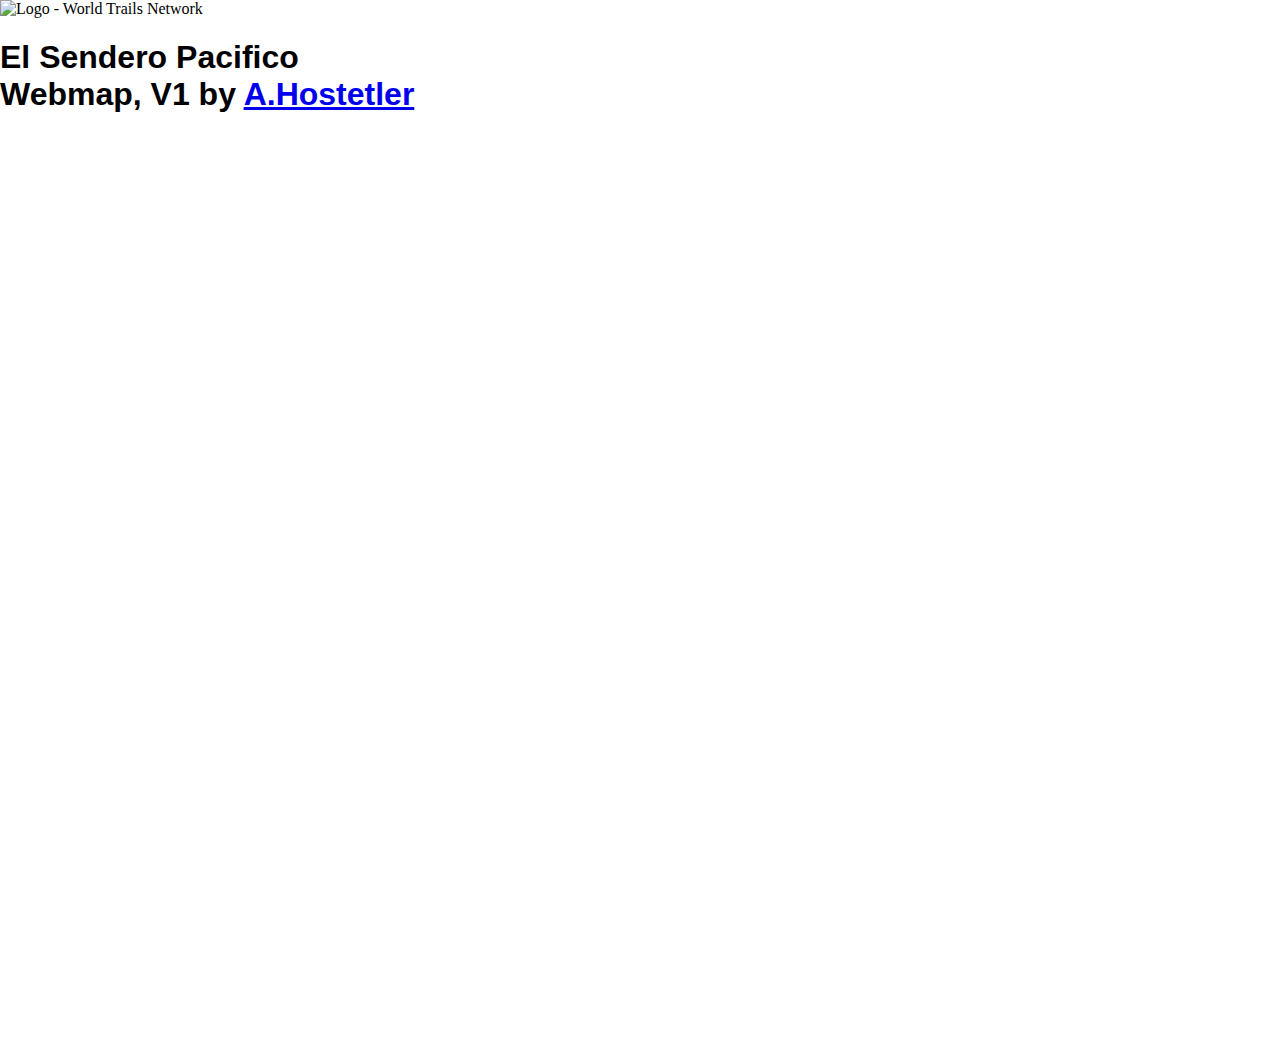
==== index.html @ 9a4e268a "Initiate" ====
<!DOCTYPE html>
<html>

<head>
  <title>El Sendero Pacifico Web Map</title>
  <!-- Add Mapbox GL JS JavaScript file -->
  <script src='https://api.mapbox.com/mapbox-gl-js/v1.12.0/mapbox-gl.js'></script>

  <!-- Add in the Mapbox GL JS CSS file -->
  <link href='https://api.mapbox.com/mapbox-gl-js/v1.12.0/mapbox-gl.css' rel='stylesheet'></link>

  <!-- Add CSS styling info for the map -->
  <style type="text/css">
  </style>

  <!-- Adding styling info for page layout by reading in a CSS file -->
  <link rel="stylesheet" href="styles.css"></link>

</head>

<body>
  <img id='logo-wtn' src="media/wtn_logo.png" alt="Logo - World Trails Network" width="90px">
  <h1 id='title'>El Sendero Pacifico<br>Webmap, V1 by <a href=www.andrewhostetler.weebly.com>A.Hostetler<a/></h1>
  <br>

  <!-- Add a div to give the map somewhere to go -->
  <div id='map'></div>

<script>
  // Add Mapbox access token
  mapboxgl.accessToken = 'pk.eyJ1Ijoid29ybGR0cmFpbHNuZXQiLCJhIjoiY2tqZGVlenN3MGg1ajJxbnZ6c3FxN25nZCJ9.KRffm2O2O2xAjv37ZsGvmA';

  // Initiate Map
  var map = new mapboxgl.Map({
    container: 'map',
    style: 'mapbox://styles/worldtrailsnet/ckjhnyyxd6hds19ph2aohmspw'
  });

  </script>

</body>

</html>
---- styles.css ----
body {
  padding: 0;
  margin: 0;
}
html, body{
  height: 100%;
  width: 100%;
}
h1, h2, h3, h4, h5, p, a, ul, li {
  font-family: Tahoma, Geneva, sans-serif;
}
h1,h2{
}
#header {
}
#map {
  height: 100%;
  width: 100%;
}
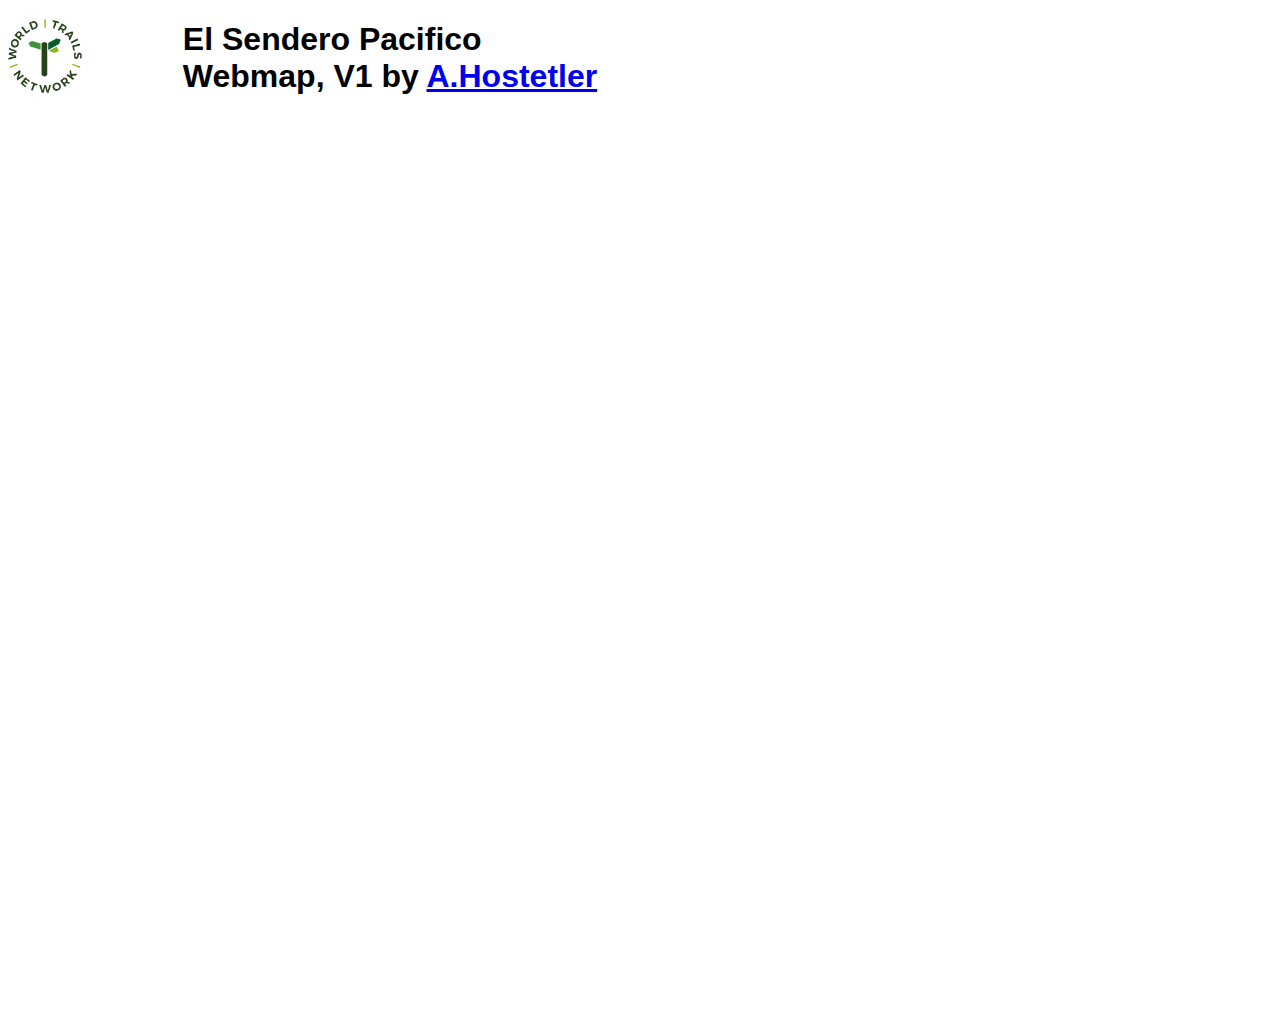
==== commit 2c3321ba: "Update index.html" ====
--- a/index.html
+++ b/index.html
@@ -19,11 +19,16 @@
 </head>
 
 <body>
-  <img id='logo-wtn' src="media/wtn_logo.png" alt="Logo - World Trails Network" width="90px">
-  <h1 id='title'>El Sendero Pacifico<br>Webmap, V1 by <a href=www.andrewhostetler.weebly.com>A.Hostetler<a/></h1>
-  <br>
+  <div style='display:flex; align-items: center;' id='header'>
+    <div style='flex:1;'>
+      <img id='logo-wtn' src="media/WTN_Logo.png" alt="Logo - World Trails Network" width="90px">
+    </div>
+    <div style='flex:6;'>
+      <h1 id='title'>El Sendero Pacifico<br>Webmap, V1 by <a href=https://andrewhostetler.weebly.com>A.Hostetler</a></h1>
+    </div>
+  </div>
 
-  <!-- Add a div to give the map somewhere to go -->
+  <!-- Container for map -->
   <div id='map'></div>
 
 <script>
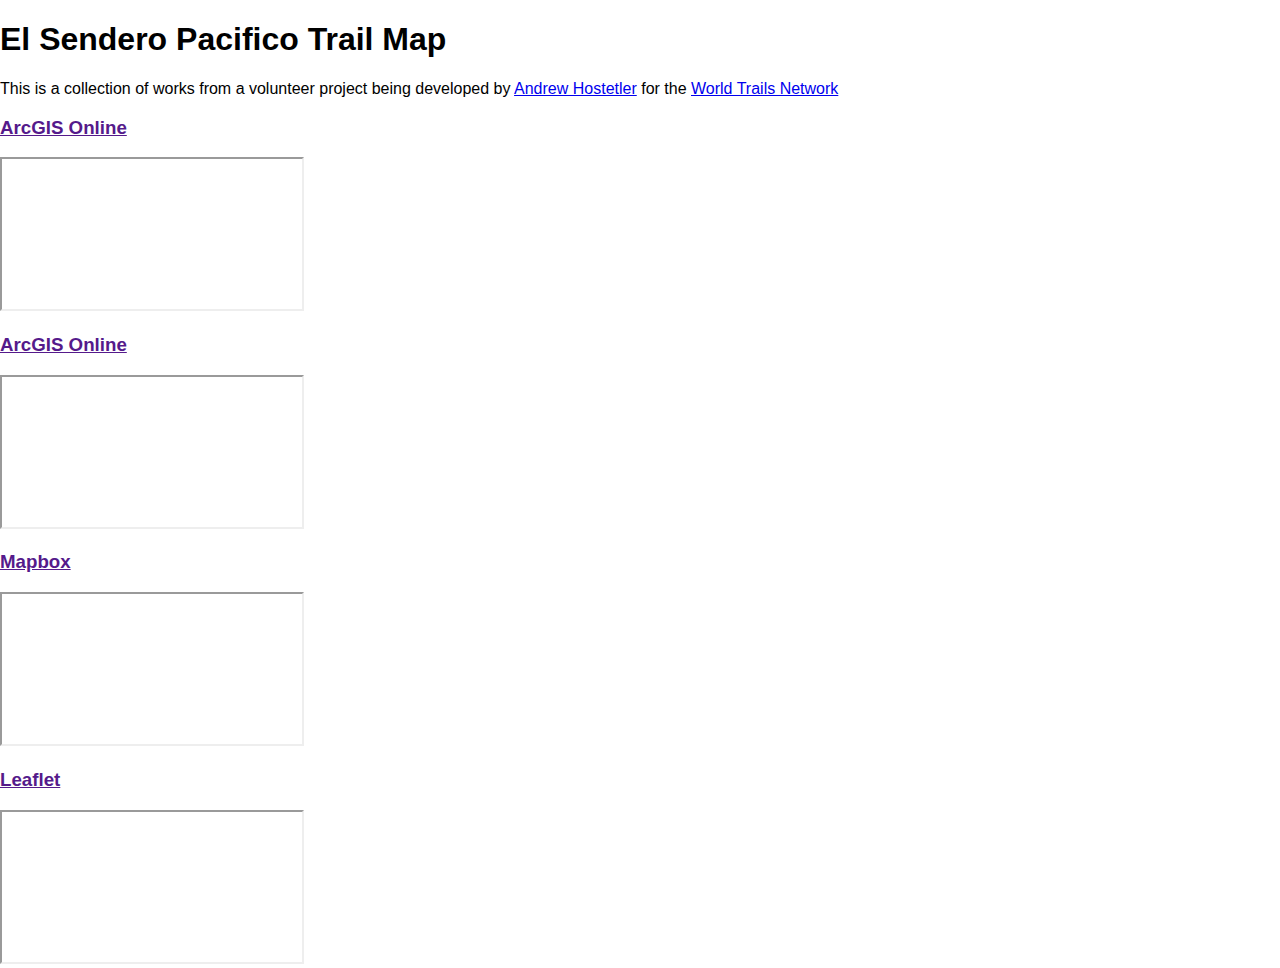
==== commit f20e4c30: "updates" ====
--- a/index.html
+++ b/index.html
@@ -2,47 +2,39 @@
 <html>
 
 <head>
-  <title>El Sendero Pacifico Web Map</title>
-  <!-- Add Mapbox GL JS JavaScript file -->
-  <script src='https://api.mapbox.com/mapbox-gl-js/v1.12.0/mapbox-gl.js'></script>
+  <title>El Sendero Pacifico Trail Maps</title>
+  <meta charset="utf-8" />
+  <meta name="viewport" content="initial-scale=1,maximum-scale=1,user-scalable=no">
+  <link href="https://api.mapbox.com/mapbox-gl-js/v2.1.1/mapbox-gl.css" rel="stylesheet">
+  <script src="https://api.mapbox.com/mapbox-gl-js/v2.1.1/mapbox-gl.js"></script>
 
-  <!-- Add in the Mapbox GL JS CSS file -->
-  <link href='https://api.mapbox.com/mapbox-gl-js/v1.12.0/mapbox-gl.css' rel='stylesheet'></link>
-
-  <!-- Add CSS styling info for the map -->
   <style type="text/css">
   </style>
 
   <!-- Adding styling info for page layout by reading in a CSS file -->
-  <link rel="stylesheet" href="styles.css"></link>
-
+  <link rel="stylesheet" href="styles.css">
 </head>
 
 <body>
-  <div style='display:flex; align-items: center;' id='header'>
-    <div style='flex:1;'>
-      <img id='logo-wtn' src="media/WTN_Logo.png" alt="Logo - World Trails Network" width="90px">
-    </div>
-    <div style='flex:6;'>
-      <h1 id='title'>El Sendero Pacifico<br>Webmap, V1 by <a href=https://andrewhostetler.weebly.com>A.Hostetler</a></h1>
-    </div>
-  </div>
+<h1>El Sendero Pacifico Trail Map</h1>
+<p> This is a collection of works from a volunteer project being developed by <a href='https://andrewhostetler.weebly.com/'>Andrew Hostetler</a> for the <a href='https://worldtrailsnetwork.org/'> World Trails Network</a></p>
 
-  <!-- Container for map -->
-  <div id='map'></div>
+<a href=''> <h3>ArcGIS Online</h3></a>
+<iframe src='https://clarku.maps.arcgis.com/apps/webappviewer/index.html?id=de32d97744fa4bc6b26ad824c4e0a8f9'></iframe>
 
-<script>
-  // Add Mapbox access token
-  mapboxgl.accessToken = 'pk.eyJ1Ijoid29ybGR0cmFpbHNuZXQiLCJhIjoiY2tqZGVlenN3MGg1ajJxbnZ6c3FxN25nZCJ9.KRffm2O2O2xAjv37ZsGvmA';
+<a href=''> <h3>ArcGIS Online</h3></a>
+<iframe src='https://theahostetler.github.io/El-Sendero-Pacifico/index-arcgis-custom'></iframe>
 
-  // Initiate Map
-  var map = new mapboxgl.Map({
-    container: 'map',
-    style: 'mapbox://styles/worldtrailsnet/ckjhnyyxd6hds19ph2aohmspw'
-  });
+<a href=''> <h3>Mapbox</h3></a>
+<iframe src='https://theahostetler.github.io/El-Sendero-Pacifico/index-mapbox'></iframe>
 
-  </script>
+<a href=''> <h3>Leaflet</h3></a>
+<iframe src='https://theahostetler.github.io/El-Sendero-Pacifico/index-leaflet'></iframe>
 
 </body>
 
+<script>
+
+</script>
+
 </html>
--- a/styles.css
+++ b/styles.css
@@ -11,9 +11,45 @@
 }
 h1,h2{
 }
+
 #header {
+  height: 10%
 }
 #map {
   height: 100%;
   width: 100%;
 }
+#viewDiv {
+  height: 90%;
+  width: 100%;
+}
+.map-overlay{
+  position: absolute;
+}
+#legend {
+  width: 190px;
+  top: 10px;
+  right: 10px;
+  margin-right: 10px;
+  border-radius: 0px;
+}
+#controls {
+  width: 0px;
+  top: 10px;
+  left: 10px;
+  margin-right: 10px;
+  background-color: #000000;
+}
+.button-control {
+  display: block;
+  position: absolute;
+  border-radius:4px;
+  background-color: white;
+  padding: 6px 5px 4px;
+  color: black;
+}
+#button-fullscreen {
+  top: 94px;
+  width: 20px;
+  height: 20px;
+}
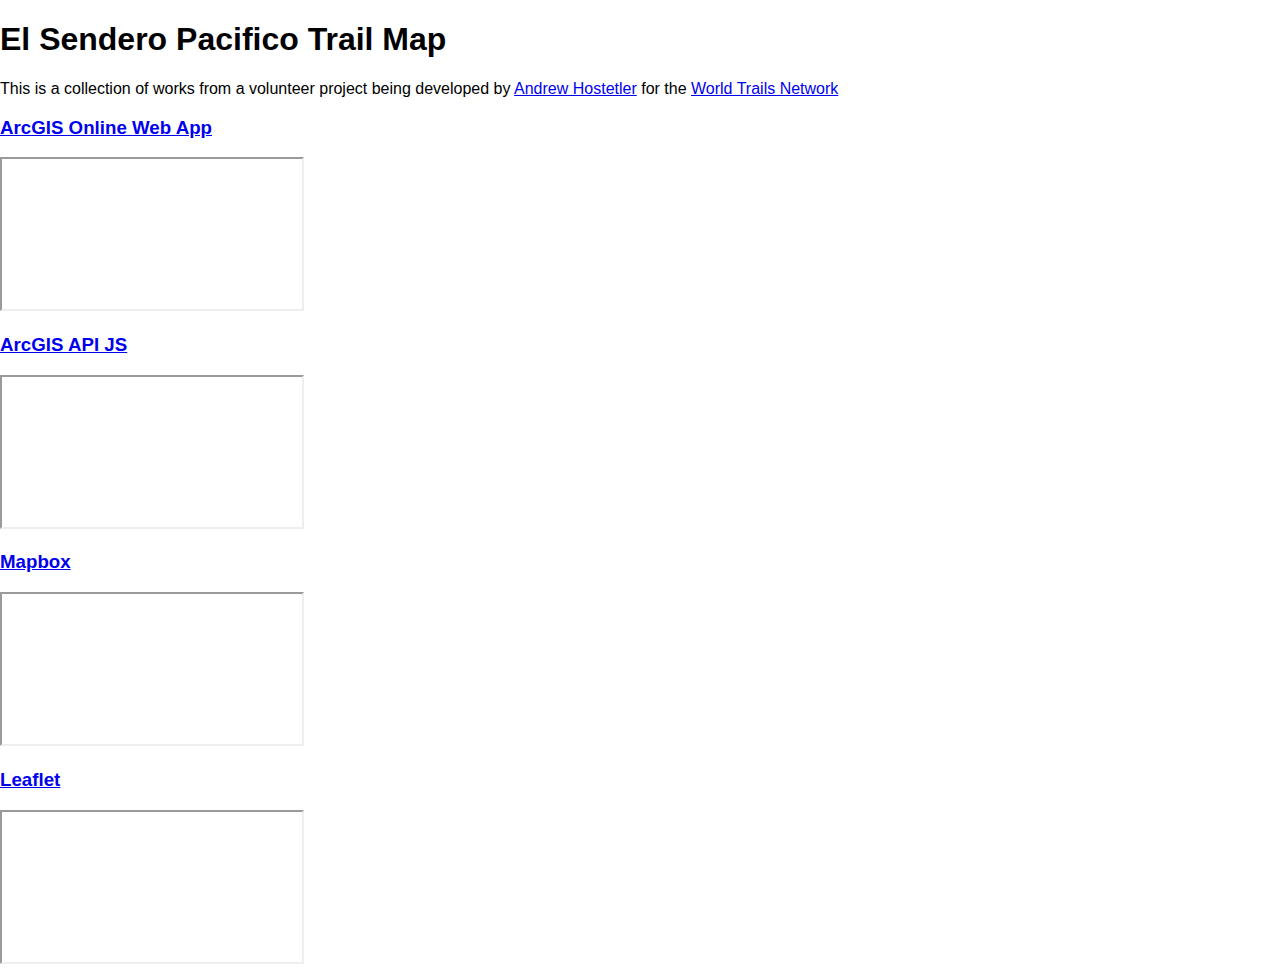
==== commit 4c1eaef9: "Update index.html" ====
--- a/index.html
+++ b/index.html
@@ -19,16 +19,16 @@
 <h1>El Sendero Pacifico Trail Map</h1>
 <p> This is a collection of works from a volunteer project being developed by <a href='https://andrewhostetler.weebly.com/'>Andrew Hostetler</a> for the <a href='https://worldtrailsnetwork.org/'> World Trails Network</a></p>
 
-<a href=''> <h3>ArcGIS Online</h3></a>
+<a href='https://clarku.maps.arcgis.com/apps/webappviewer/index.html?id=de32d97744fa4bc6b26ad824c4e0a8f9'> <h3>ArcGIS Online Web App</h3></a>
 <iframe src='https://clarku.maps.arcgis.com/apps/webappviewer/index.html?id=de32d97744fa4bc6b26ad824c4e0a8f9'></iframe>
 
-<a href=''> <h3>ArcGIS Online</h3></a>
+<a href='https://theahostetler.github.io/El-Sendero-Pacifico/index-arcgis-custom'> <h3>ArcGIS API JS</h3></a>
 <iframe src='https://theahostetler.github.io/El-Sendero-Pacifico/index-arcgis-custom'></iframe>
 
-<a href=''> <h3>Mapbox</h3></a>
+<a href='https://theahostetler.github.io/El-Sendero-Pacifico/index-mapbox'> <h3>Mapbox</h3></a>
 <iframe src='https://theahostetler.github.io/El-Sendero-Pacifico/index-mapbox'></iframe>
 
-<a href=''> <h3>Leaflet</h3></a>
+<a href='https://theahostetler.github.io/El-Sendero-Pacifico/index-leaflet'> <h3>Leaflet</h3></a>
 <iframe src='https://theahostetler.github.io/El-Sendero-Pacifico/index-leaflet'></iframe>
 
 </body>
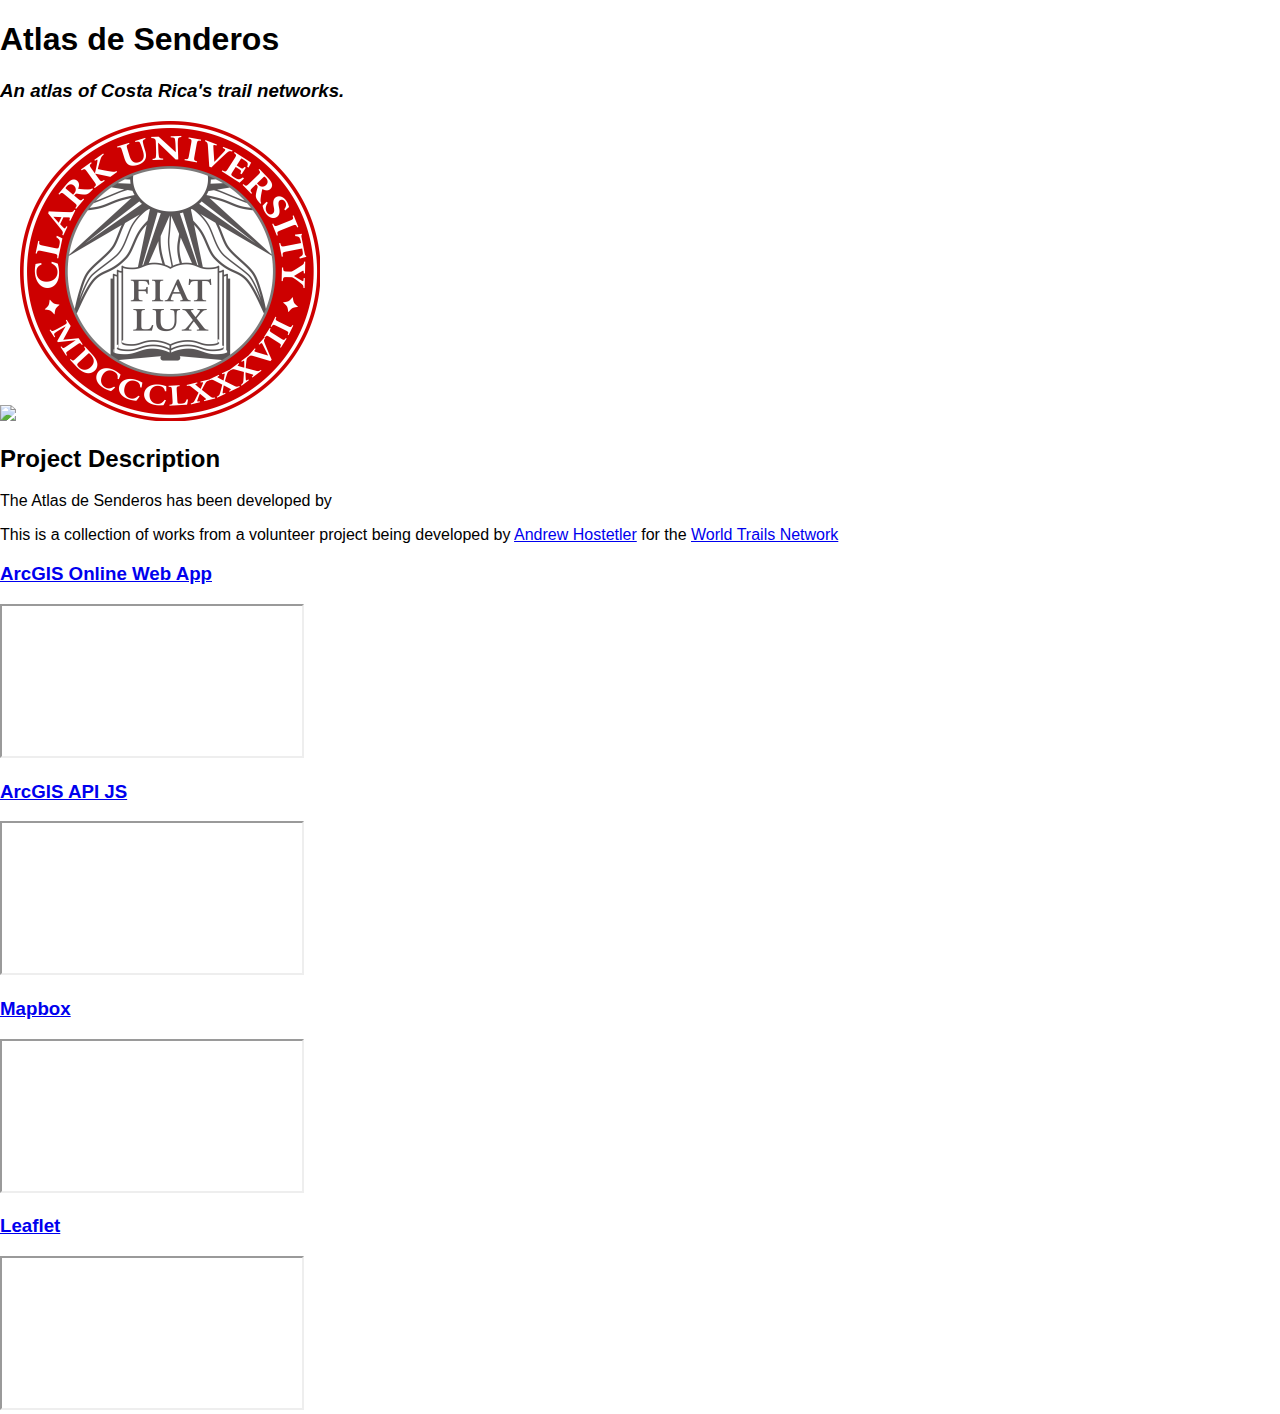
==== commit 0beb9fea: "updates" ====
--- a/index.html
+++ b/index.html
@@ -2,21 +2,31 @@
 <html>
 
 <head>
-  <title>El Sendero Pacifico Trail Maps</title>
+  <title>Atlas de Senderos</title>
   <meta charset="utf-8" />
   <meta name="viewport" content="initial-scale=1,maximum-scale=1,user-scalable=no">
-  <link href="https://api.mapbox.com/mapbox-gl-js/v2.1.1/mapbox-gl.css" rel="stylesheet">
-  <script src="https://api.mapbox.com/mapbox-gl-js/v2.1.1/mapbox-gl.js"></script>
 
   <style type="text/css">
   </style>
 
-  <!-- Adding styling info for page layout by reading in a CSS file -->
+  <!-- Adding styling from CSS file -->
   <link rel="stylesheet" href="styles.css">
 </head>
 
 <body>
-<h1>El Sendero Pacifico Trail Map</h1>
+  <div id="title">
+    <h1>Atlas de Senderos</h1>
+    <h3><i>An atlas of Costa Rica's trail networks.</i></h3>
+  </div>
+  <div id="partners">
+    <img src="media/WTN_HubAmr_Logo.jpg" width="300px" href="https://wtn-americas.org/"></img>
+    <img src="media/Logo_ClarkUniversity.png" width="300px" href="https://www.clarku.edu/"></img>
+  </div>
+  <div>
+    <h2>Project Description</h2>
+    <p>The Atlas de Senderos has been developed by
+  </div>
+
 <p> This is a collection of works from a volunteer project being developed by <a href='https://andrewhostetler.weebly.com/'>Andrew Hostetler</a> for the <a href='https://worldtrailsnetwork.org/'> World Trails Network</a></p>
 
 <a href='https://clarku.maps.arcgis.com/apps/webappviewer/index.html?id=de32d97744fa4bc6b26ad824c4e0a8f9'> <h3>ArcGIS Online Web App</h3></a>
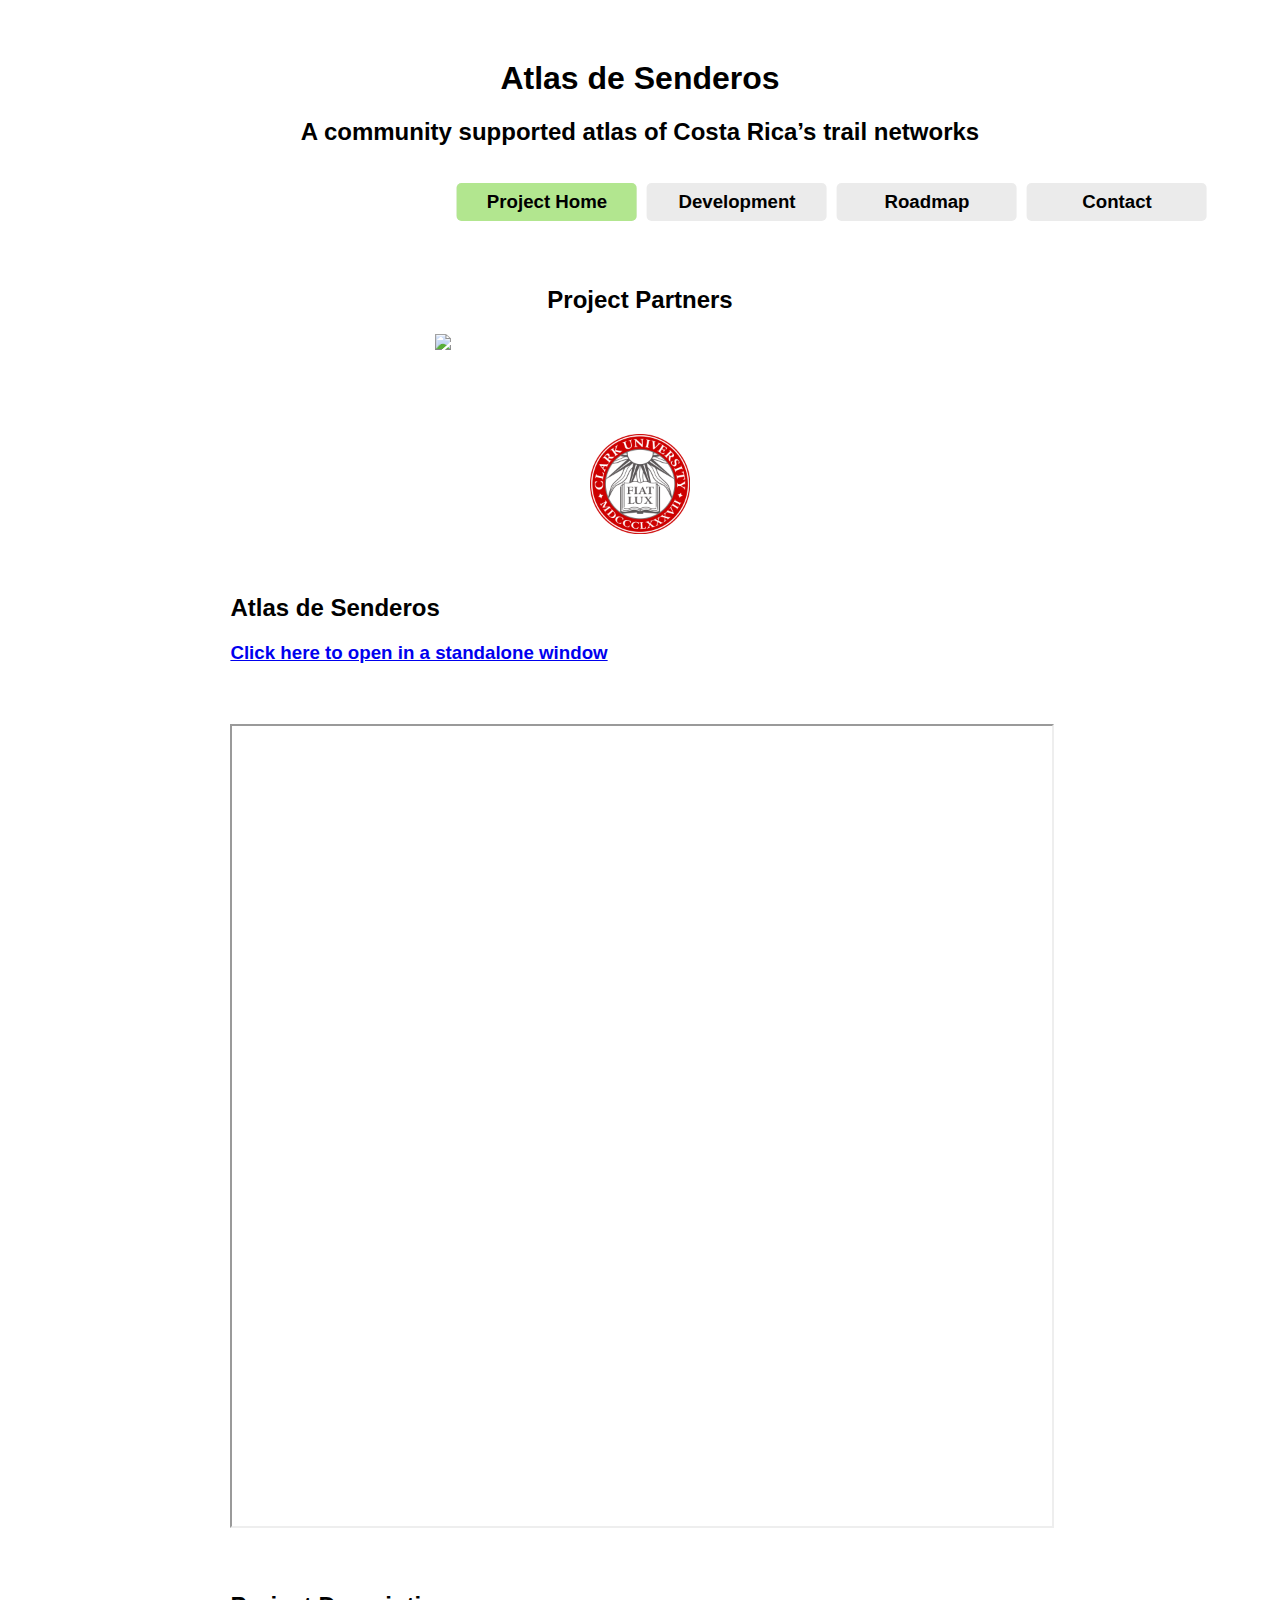
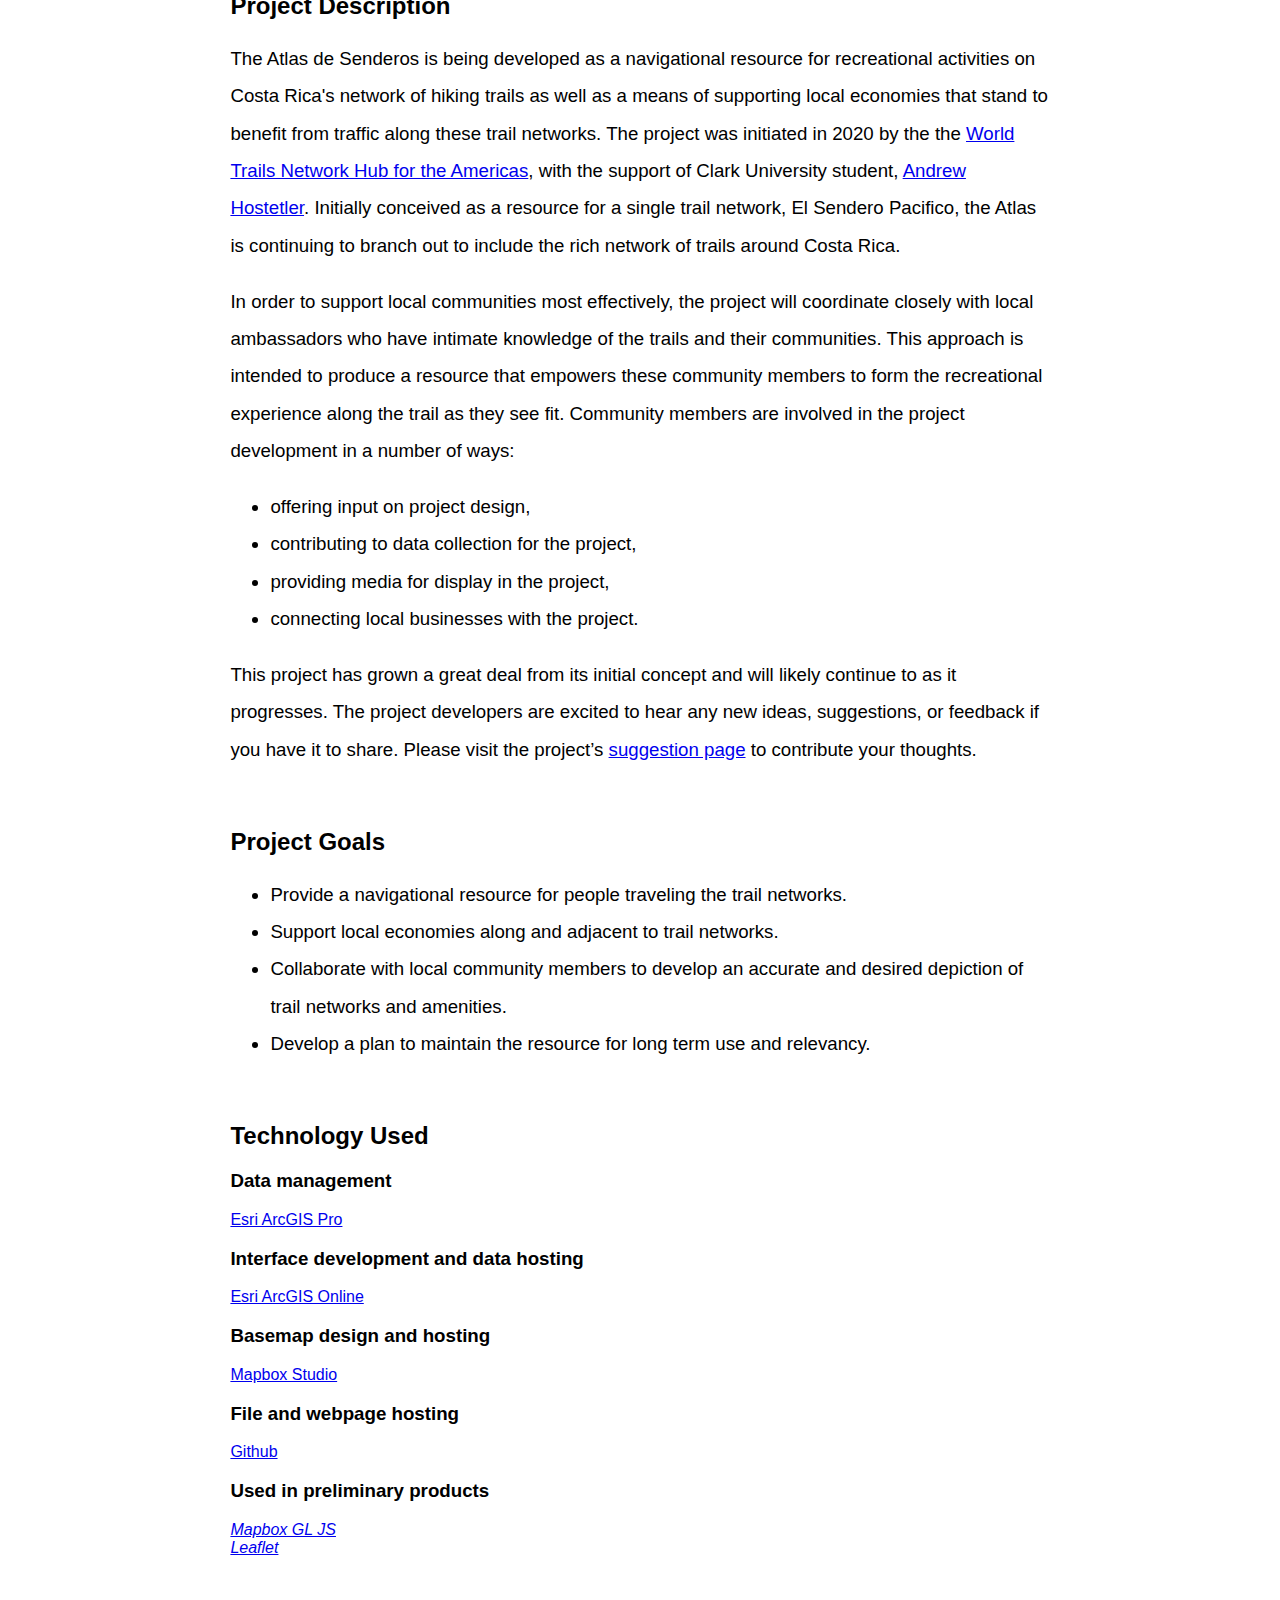
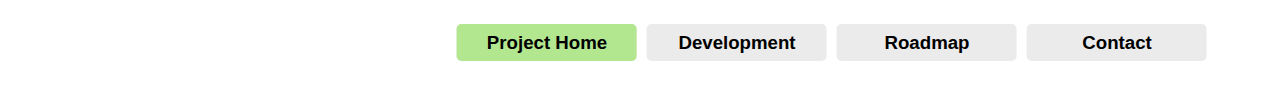
==== commit 380e5d2e: "webpage updates" ====
--- a/index.html
+++ b/index.html
@@ -14,32 +14,113 @@
 </head>
 
 <body>
+<!-- Page header -->
   <div id="title">
     <h1>Atlas de Senderos</h1>
-    <h3><i>An atlas of Costa Rica's trail networks.</i></h3>
+    <h2>A community supported atlas of Costa Rica’s trail networks</h2>
   </div>
+
+<!-- Nav buttons -->
+  <div class="container">
+    <div class="center">
+      <ul>
+        <li><a class="active" href=# target="_self">Project Home</a></li>
+        <li><a href="development.html" target="_self">Development</a></li>
+        <li><a href="roadmap.html" target="_self">Roadmap</a></li>
+        <li><a href="contact.html" target="_self">Contact</a></li>
+      </ul>
+    </div>
+  </div>
+
+<!-- partern logos -->
   <div id="partners">
-    <img src="media/WTN_HubAmr_Logo.jpg" width="300px" href="https://wtn-americas.org/"></img>
-    <img src="media/Logo_ClarkUniversity.png" width="300px" href="https://www.clarku.edu/"></img>
+    <h2> Project Partners </h2>
+    <img src="media/WTN_HubAmr_Logo.jpg" height="100px" href="https://wtn-americas.org/"></img>
+    <img src="media/Logo_ClarkUniversity.png" width="100px" href="https://www.clarku.edu/"></img>
   </div>
+
+  <!-- The product! -->
+  <div>
+    <h2>Atlas de Senderos</h2>
+    <h3><a href='https://clarku.maps.arcgis.com/apps/webappviewer/index.html?id=de32d97744fa4bc6b26ad824c4e0a8f9'> Click here to open in a standalone window</a></h3>
+    <div margin-top:"20px">
+    <iframe margin-top:"20%" src='https://clarku.maps.arcgis.com/apps/webappviewer/index.html?id=de32d97744fa4bc6b26ad824c4e0a8f9'></iframe>
+    </div>
+  </div>
+
+  <!-- Project description -->
   <div>
     <h2>Project Description</h2>
-    <p>The Atlas de Senderos has been developed by
+    <p>The Atlas de Senderos is being developed as a navigational resource for recreational activities on Costa Rica's network
+      of hiking trails as well as a means of supporting local economies that stand to benefit from traffic along these trail
+      networks. The project was initiated in 2020 by the the <a href = “https://wtn-americas.org/”>World Trails Network Hub for
+      the Americas</a>, with the support of Clark University student, <a href=”andrewhostetler.weebly.com”>Andrew Hostetler</a>.
+      Initially conceived as a resource for a single trail network, El Sendero Pacifico, the Atlas is continuing to branch out
+      to include the rich network of trails around Costa Rica.</p>
+
+    <p>In order to support local communities most effectively, the project will coordinate closely with local ambassadors who
+      have intimate knowledge of the trails and their communities. This approach is intended to produce a resource that empowers
+      these community members to form the recreational experience along the trail as they see fit. Community members are involved
+      in the project development in a number of ways:</p>
+
+    <ul>
+      <li>offering input on project design,</li>
+      <li>contributing to data collection for the project,</li>
+      <li>providing media for display in the project,</li>
+      <li>connecting local businesses with the project.</li>
+    </ul>
+
+    <p>This project has grown a great deal from its initial concept and will likely continue to as it progresses. The project
+      developers are excited to hear any new ideas, suggestions, or feedback if you have it to share. Please visit the project’s
+      <a href=”https://docs.google.com/forms/d/e/1FAIpQLSdwXFRmnYOyU5VAs_JGu8n9lKLLCAZh_6mVQ-HnGVGSmFGxcA/viewform”>suggestion
+      page</a> to contribute your thoughts.</p>
   </div>
 
-<p> This is a collection of works from a volunteer project being developed by <a href='https://andrewhostetler.weebly.com/'>Andrew Hostetler</a> for the <a href='https://worldtrailsnetwork.org/'> World Trails Network</a></p>
+  <!-- Project goals -->
+  <div>
+    <h2>Project Goals</h2>
+    <ul>
+      <li>Provide a navigational resource for people traveling the trail networks.</li>
+      <li>Support local economies along and adjacent to trail networks.</li>
+      <li>Collaborate with local community members to develop an accurate and desired depiction of trail networks and amenities.</li>
+      <li>Develop a plan to maintain the resource for long term use and relevancy.</li>
+    </ul>
+  </div>
 
-<a href='https://clarku.maps.arcgis.com/apps/webappviewer/index.html?id=de32d97744fa4bc6b26ad824c4e0a8f9'> <h3>ArcGIS Online Web App</h3></a>
-<iframe src='https://clarku.maps.arcgis.com/apps/webappviewer/index.html?id=de32d97744fa4bc6b26ad824c4e0a8f9'></iframe>
+  <!-- Tech used -->
+  <div>
+    <h2>Technology Used</h2>
+    <h3>Data management</h3>
+    <a href=”https://www.esri.com/en-us/arcgis/products/arcgis-pro”>Esri ArcGIS Pro</a>
 
-<a href='https://theahostetler.github.io/El-Sendero-Pacifico/index-arcgis-custom'> <h3>ArcGIS API JS</h3></a>
-<iframe src='https://theahostetler.github.io/El-Sendero-Pacifico/index-arcgis-custom'></iframe>
+    <h3>Interface development and data hosting</h3>
+    <a href=”https://www.esri.com/en-us/arcgis/products/arcgis-online/overview”>Esri ArcGIS Online</a>
 
-<a href='https://theahostetler.github.io/El-Sendero-Pacifico/index-mapbox'> <h3>Mapbox</h3></a>
-<iframe src='https://theahostetler.github.io/El-Sendero-Pacifico/index-mapbox'></iframe>
+    <h3>Basemap design and hosting</h3>
+    <a href=”https://www.mapbox.com/mapbox-studio”>Mapbox Studio</a>
 
-<a href='https://theahostetler.github.io/El-Sendero-Pacifico/index-leaflet'> <h3>Leaflet</h3></a>
-<iframe src='https://theahostetler.github.io/El-Sendero-Pacifico/index-leaflet'></iframe>
+    <h3>File and webpage hosting</h3>
+    <a href=”https://github.com/about”>Github</a>
+
+    <h3>Used in preliminary products</h3>
+    <a href=”https://www.mapbox.com/mapbox-gljs”><i>Mapbox GL JS</i></a>
+    <br><a href=”https://leafletjs.com/index.html”><i>Leaflet</i></a>
+
+
+  <!-- Page footer for buttons and other details -->
+  <footer>
+    <!-- Nav buttons -->
+      <div class="container">
+        <div class="center">
+          <ul>
+            <li><a class="active" href=# target="_self">Project Home</a></li>
+            <li><a href="development.html" target="_self">Development</a></li>
+            <li><a href="roadmap.html" target="_self">Roadmap</a></li>
+            <li><a href="contact.html" target="_self">Contact</a></li>
+          </ul>
+        </div>
+      </div>
+  </footer>
 
 </body>
 
--- a/styles.css
+++ b/styles.css
@@ -4,52 +4,98 @@
 }
 html, body{
   height: 100%;
-  width: 100%;
+  width: 80%;
+  margin: auto;
 }
 h1, h2, h3, h4, h5, p, a, ul, li {
   font-family: Tahoma, Geneva, sans-serif;
 }
+p, li{
+  font-size: 14pt;
+  line-height: 2em;
+}
 h1,h2{
 }
+iframe{
+  width: 100%;
+  height: 800px;}
+div{
+  margin-top:60px;
+}
+#title {
+  text-align: center;
+}
 
-#header {
-  height: 10%
+/*For partner logos*/
+#partners{
+  width: 50%;
+  margin: auto;
+  margin-top: 10px;
 }
-#map {
-  height: 100%;
-  width: 100%;
+#partners h2{
+  text-align: center;
 }
-#viewDiv {
-  height: 90%;
-  width: 100%;
+#partners img{
+  display: block;
+  margin-left: auto;
+  margin-right: auto;
 }
-.map-overlay{
+
+/* Centering navigation buttons*/
+.container {
+  height: 100px;
+  position: relative;
+  background-color: ;
+  margin:0;
+}
+.center {
+  margin: auto;
   position: absolute;
+  transform: translate(30%);
 }
-#legend {
-  width: 190px;
-  top: 10px;
-  right: 10px;
-  margin-right: 10px;
-  border-radius: 0px;
+.container ul {
+ list-style-type: none;
+ padding: 1px;
+ overflow: hidden;
+ font-size: 100%;
+ font-weight: bold;
+ font-family: Arial, Helvetica, sans-serif
+ color: black
 }
-#controls {
-  width: 0px;
-  top: 10px;
-  left: 10px;
-  margin-right: 10px;
-  background-color: #000000;
+
+.container li {
+ float:left;
+ width: 180px;
+ margin-right: 10px;
+ background-color: #ebebeb;
+ border-radius: 5px;
+ color:black;
+ font-family: Arial, Helvetica, sans-serif
+
 }
-.button-control {
-  display: block;
-  position: absolute;
-  border-radius:4px;
-  background-color: white;
-  padding: 6px 5px 4px;
-  color: black;
+
+/* Add a border to all( but not the last) list items */
+.container li:last-child {
+ border-right: none;
+ margin-right: 0px;
 }
-#button-fullscreen {
-  top: 94px;
-  width: 20px;
-  height: 20px;
+
+.container li a {
+ display: block;
+ color: black;
+ text-align: center;
+ padding: 0;
+ text-decoration: none;
+ font-family: Arial, Helvetica, sans-serif;
+ border-radius: inherit
 }
+
+/* Links will change color when hovered over */
+.container li a:hover, .active {
+ background-color: #b2e68f;
+}
+
+/* style footer */
+footer {
+  margin-top: 50px;
+}
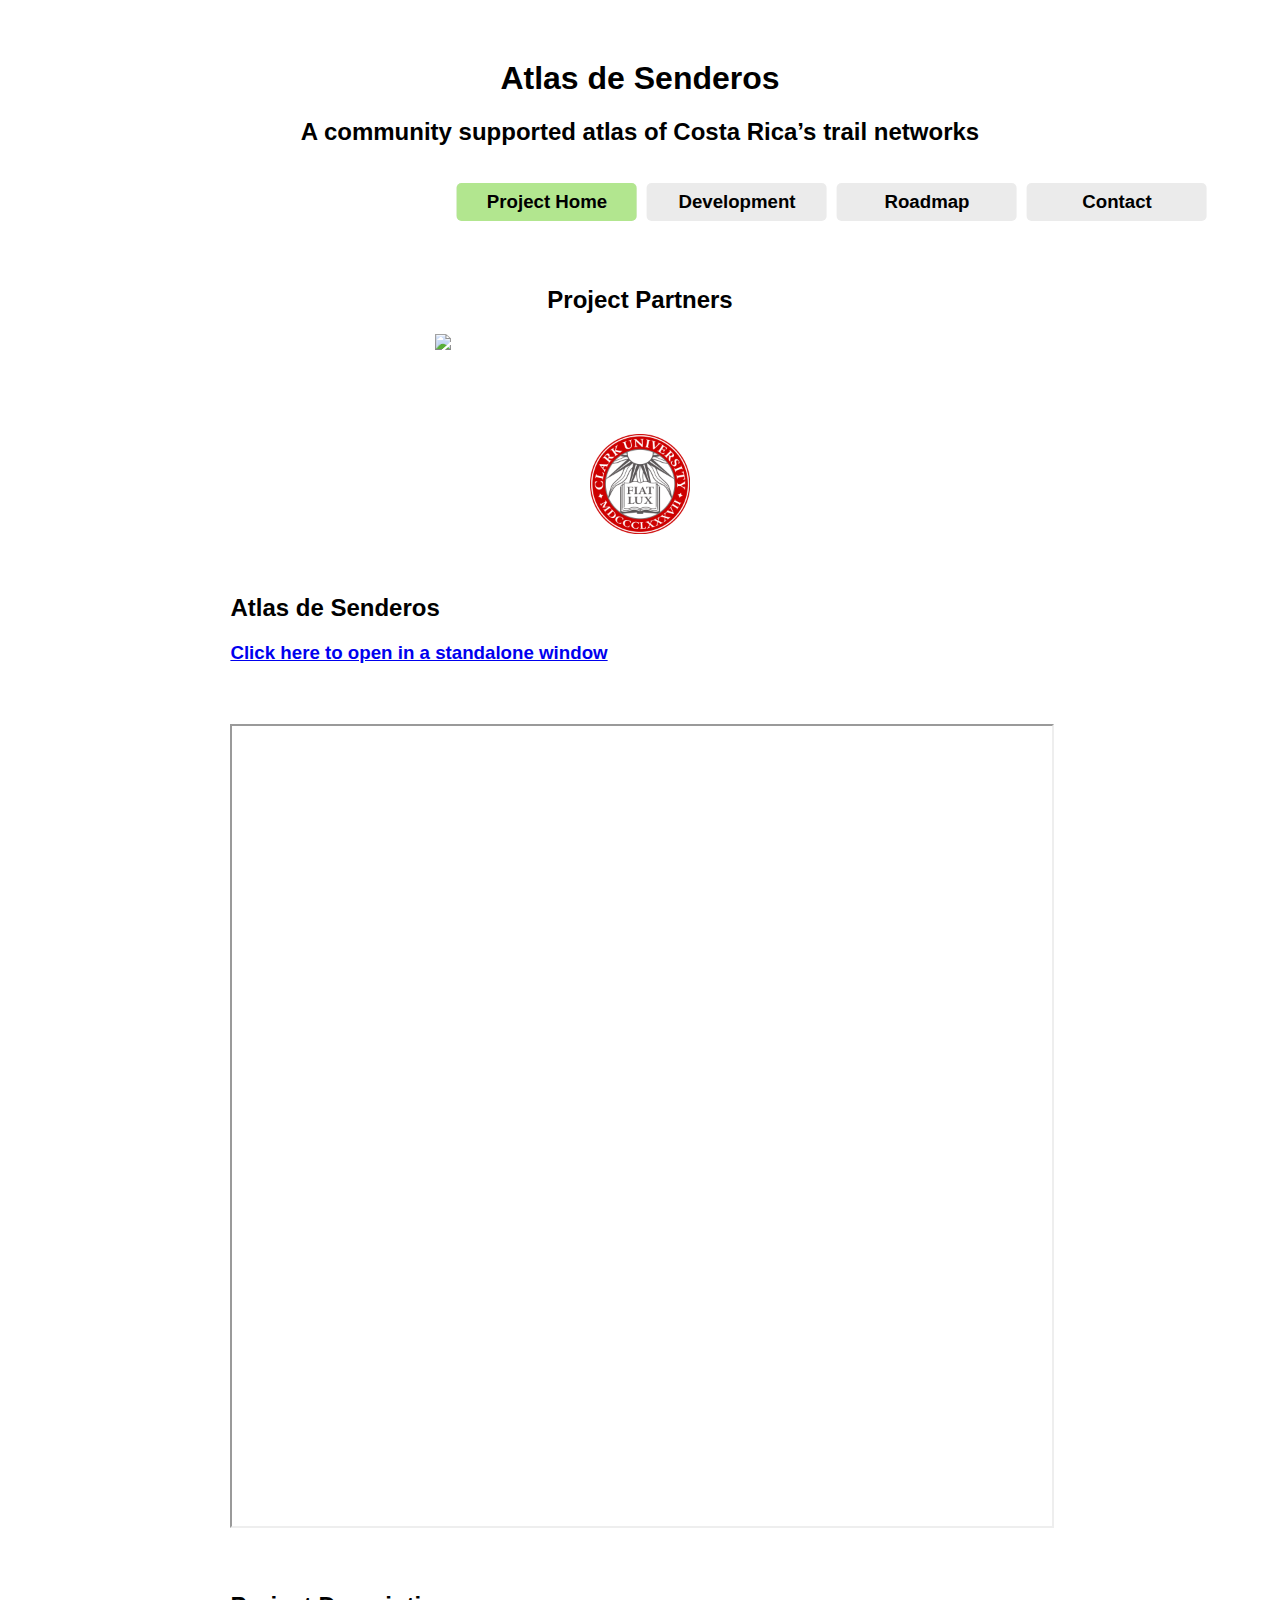
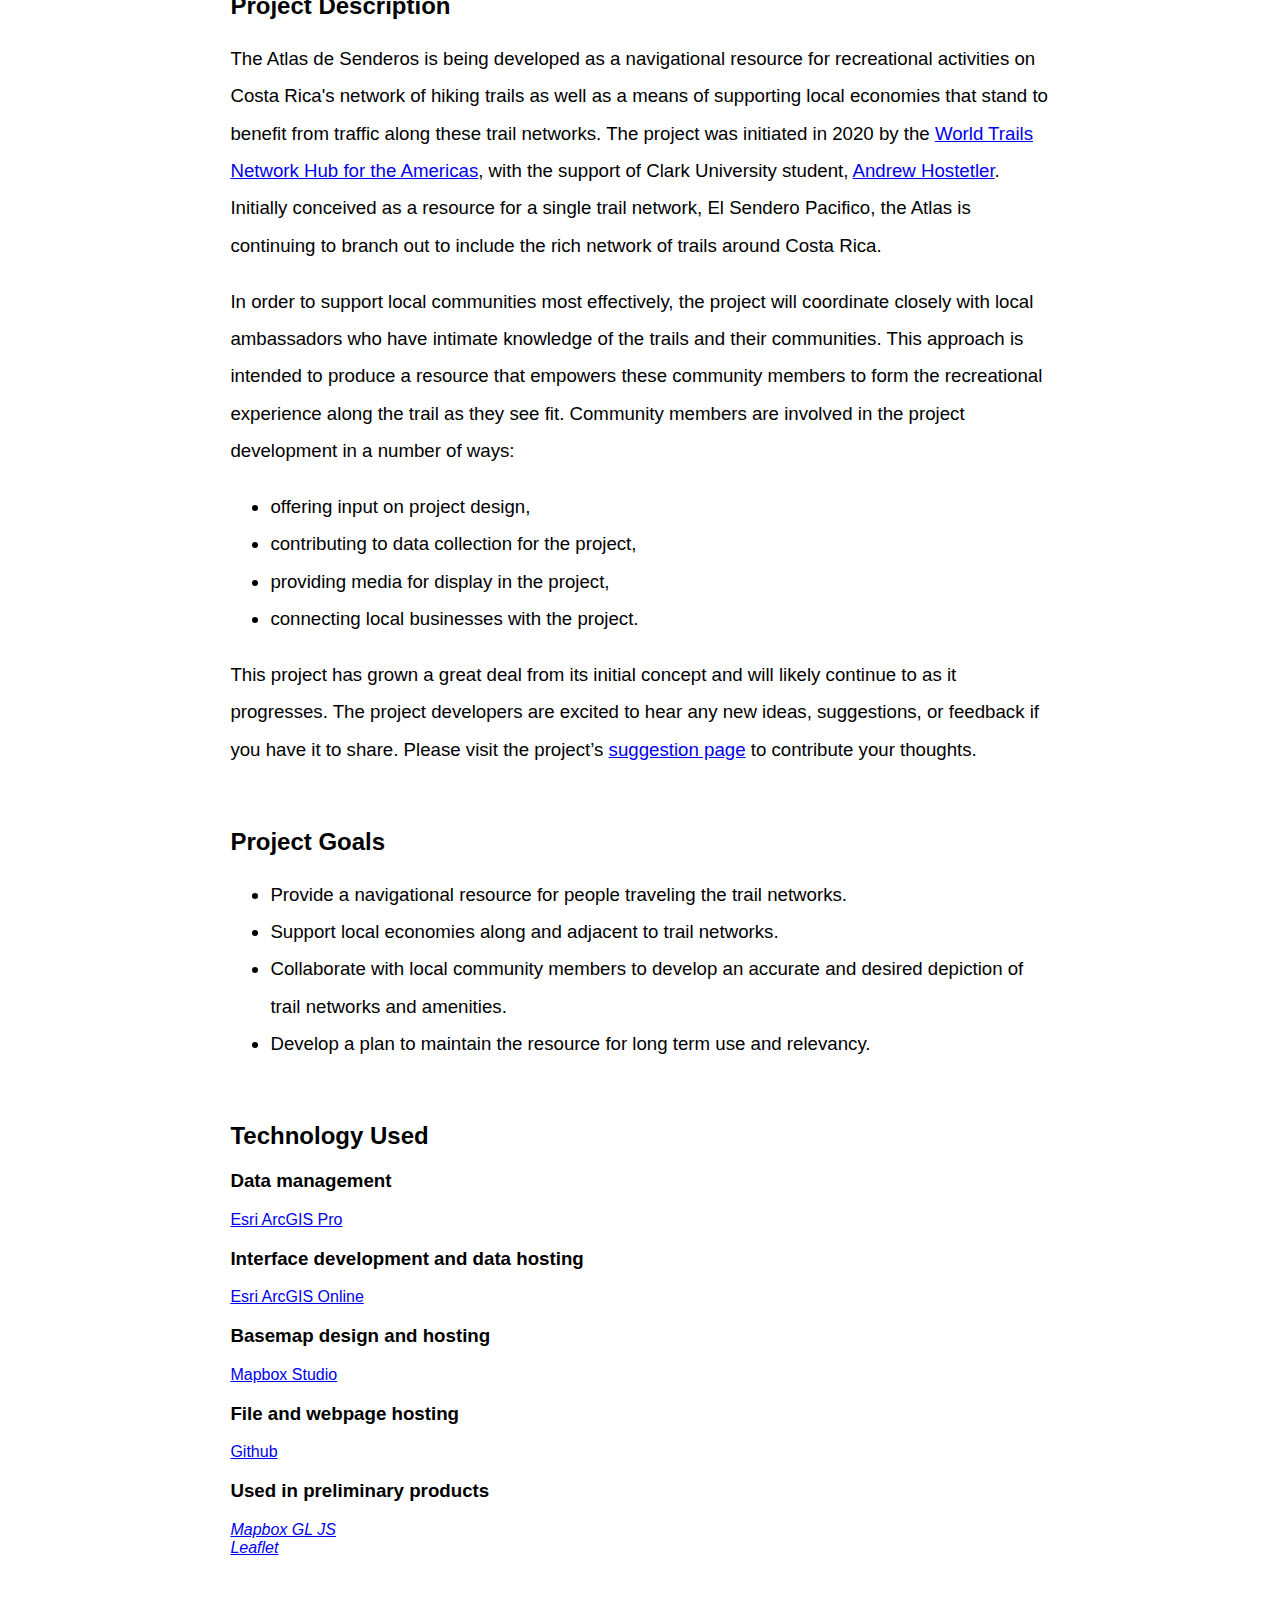
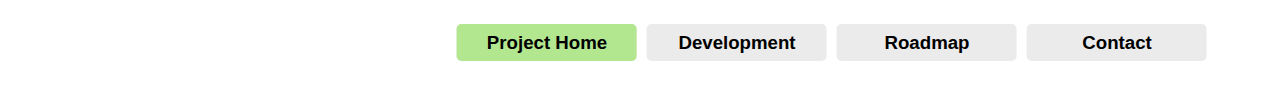
==== commit 4f81f7e0: "Update index.html" ====
--- a/index.html
+++ b/index.html
@@ -53,7 +53,7 @@
     <h2>Project Description</h2>
     <p>The Atlas de Senderos is being developed as a navigational resource for recreational activities on Costa Rica's network
       of hiking trails as well as a means of supporting local economies that stand to benefit from traffic along these trail
-      networks. The project was initiated in 2020 by the the <a href = “https://wtn-americas.org/”>World Trails Network Hub for
+      networks. The project was initiated in 2020 by the <a href = “https://wtn-americas.org/”>World Trails Network Hub for
       the Americas</a>, with the support of Clark University student, <a href=”andrewhostetler.weebly.com”>Andrew Hostetler</a>.
       Initially conceived as a resource for a single trail network, El Sendero Pacifico, the Atlas is continuing to branch out
       to include the rich network of trails around Costa Rica.</p>
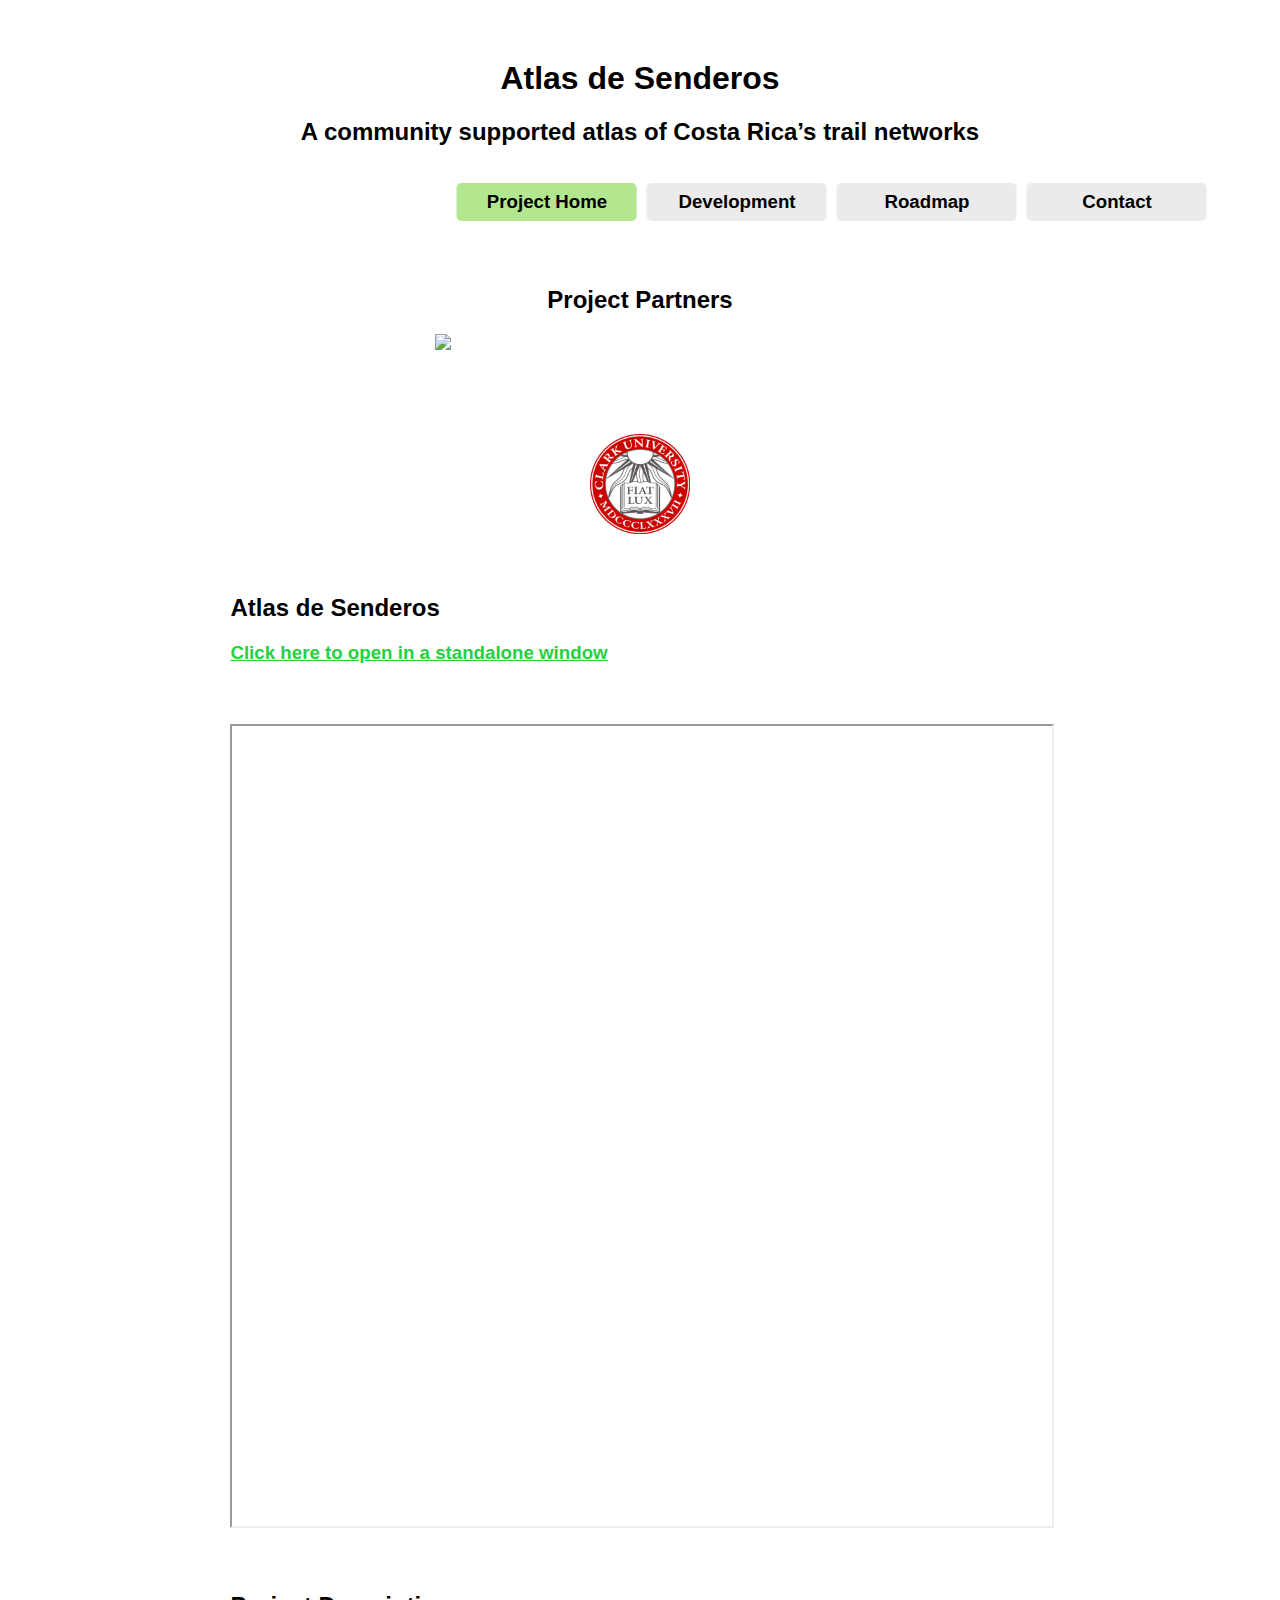
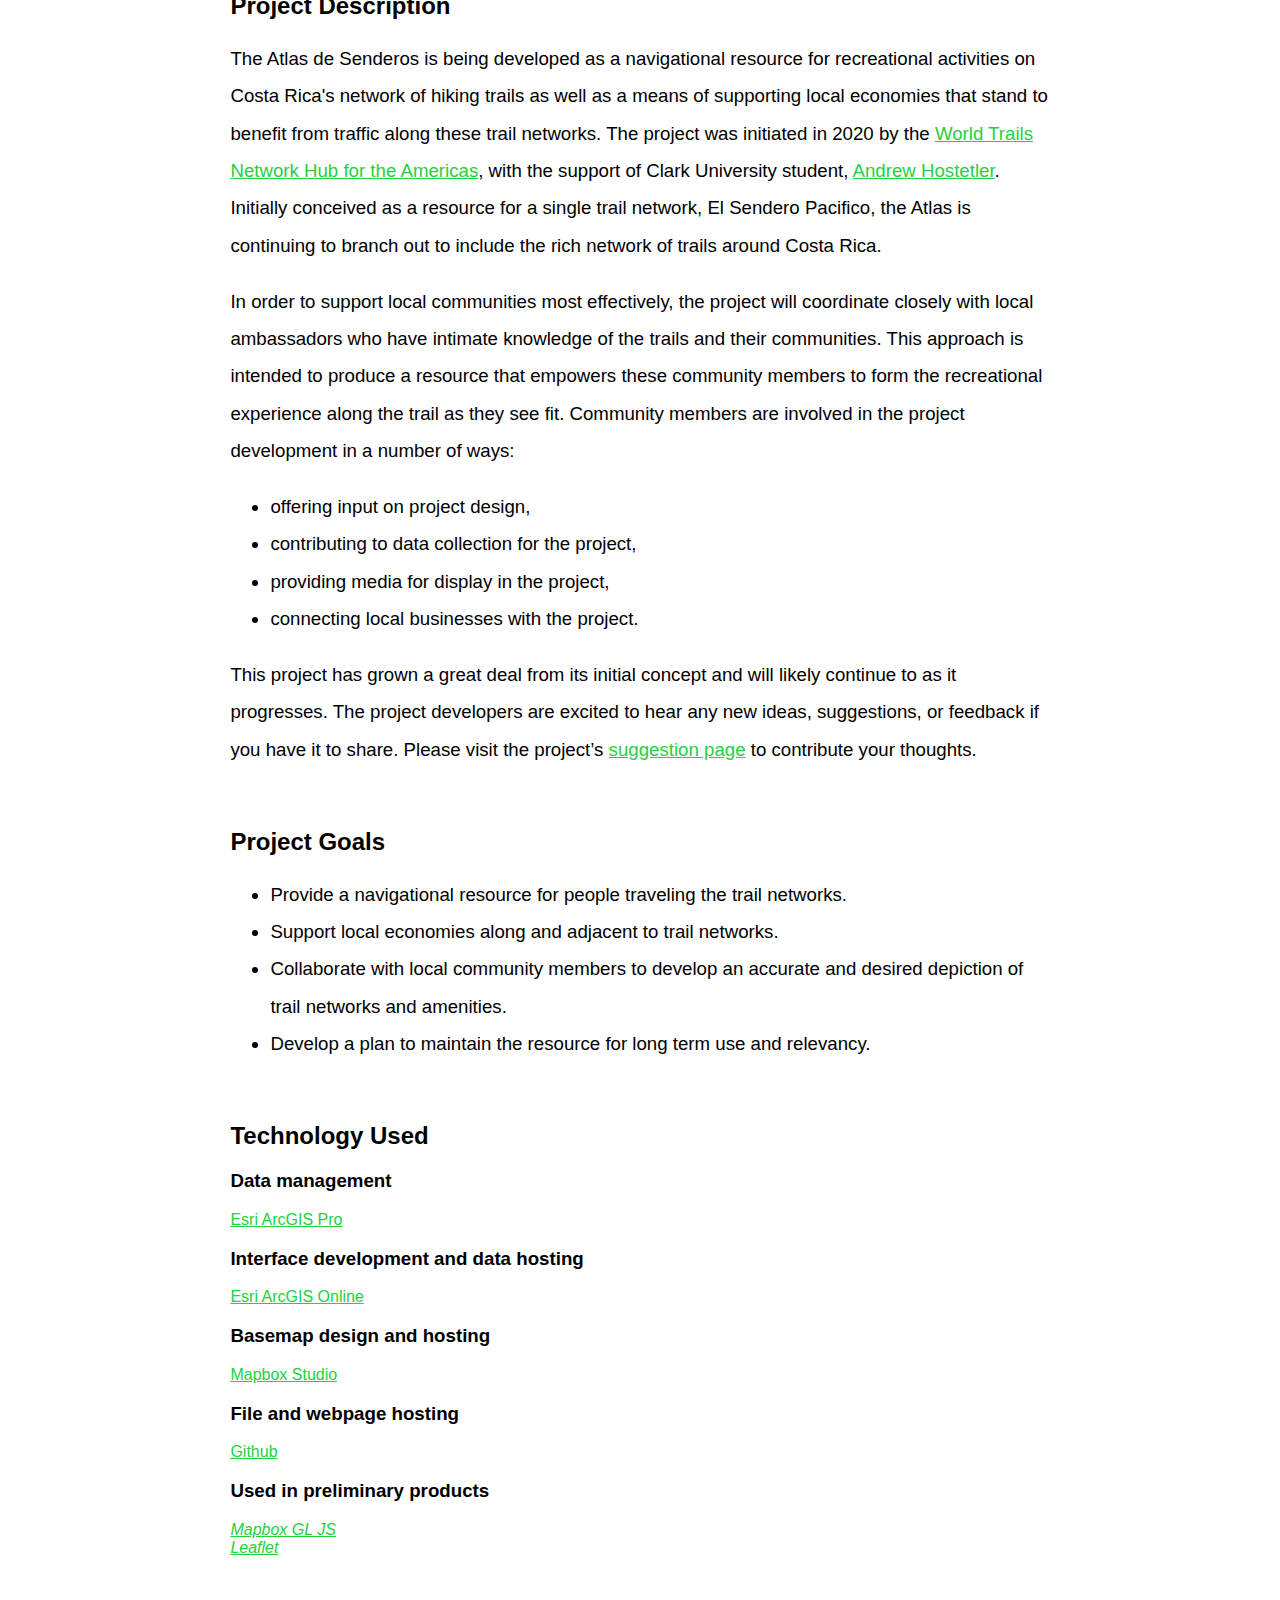
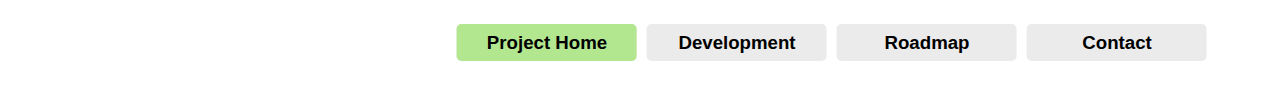
==== commit f1c7d505: "Updates" ====
--- a/index.html
+++ b/index.html
@@ -42,9 +42,9 @@
   <!-- The product! -->
   <div>
     <h2>Atlas de Senderos</h2>
-    <h3><a href='https://clarku.maps.arcgis.com/apps/webappviewer/index.html?id=de32d97744fa4bc6b26ad824c4e0a8f9'> Click here to open in a standalone window</a></h3>
+    <h3><a href='https://clarku.maps.arcgis.com/apps/webappviewer/index.html?id=527349f9fd1d434f9f9642e4f58dc503'> Click here to open in a standalone window</a></h3>
     <div margin-top:"20px">
-    <iframe margin-top:"20%" src='https://clarku.maps.arcgis.com/apps/webappviewer/index.html?id=de32d97744fa4bc6b26ad824c4e0a8f9'></iframe>
+    <iframe margin-top:"20%" src='https://clarku.maps.arcgis.com/apps/webappviewer/index.html?id=527349f9fd1d434f9f9642e4f58dc503'></iframe>
     </div>
   </div>
 
--- a/styles.css
+++ b/styles.css
@@ -99,3 +99,7 @@
 footer {
   margin-top: 50px;
 }
+
+a {
+  color: #24d140;
+}
